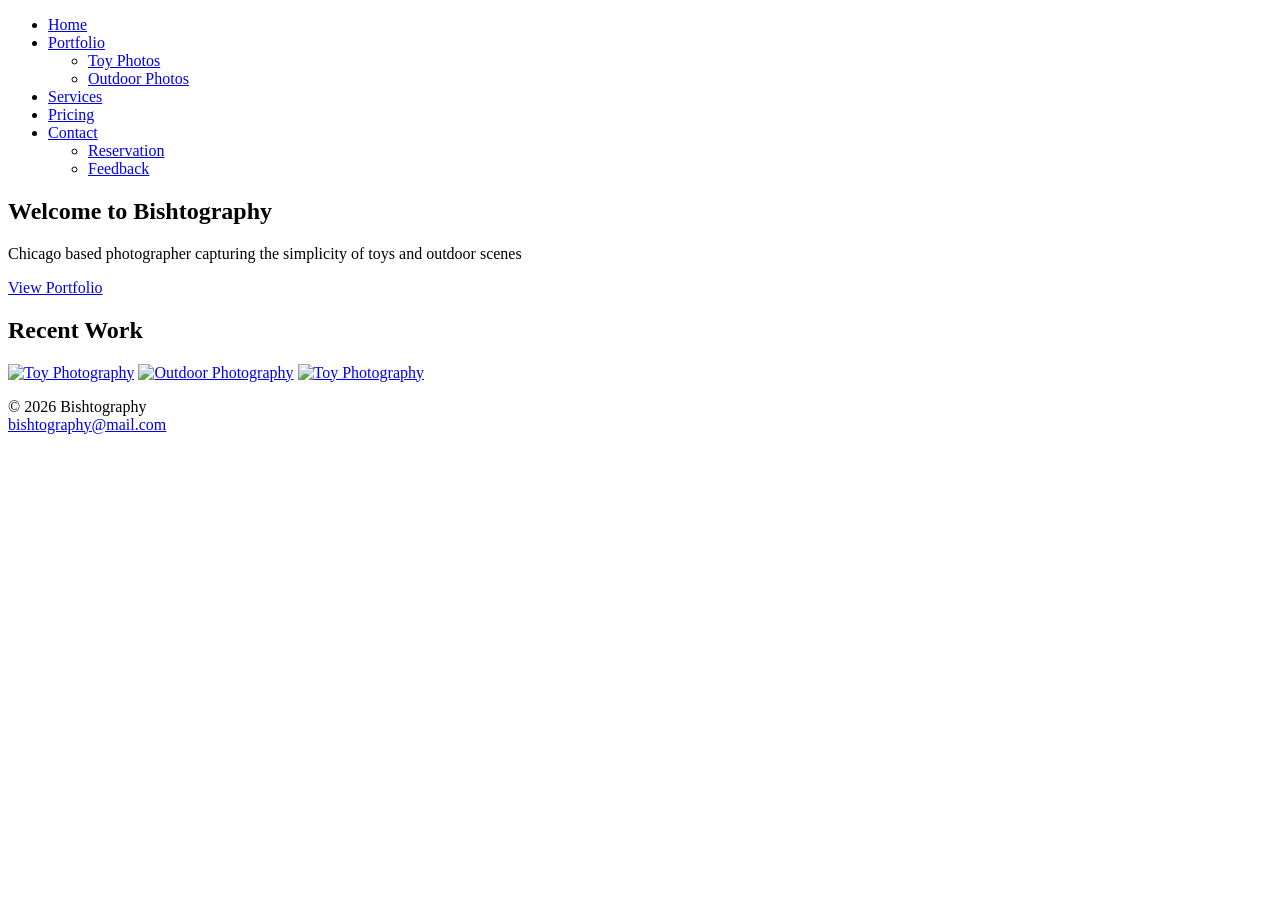
==== index.html @ f20287f2 "Update index.html" ====
<!DOCTYPE html>
<html>

<head>
   <title>Bishtography</title>
   <meta charset="utf-8" />
   <meta name="viewport" content="width=device-width, initial-scale=1" />
   <link href="bishtographydotcom/css/reset.css" rel="stylesheet" media="all" />
   <link href="bishtographydotcom/css/styles.css" rel="stylesheet" media="screen" />
</head>

<body>
   <div id="wrapper">
      <header>
      </header>
      <nav>
         <ul class="main-menu">
            <li>
               <a href="index.html">Home</a>
            </li>
            <li>
               <a href="portfolio.html">Portfolio</a>
               <ul class="submenu">
                  <li><a href="toyphoto.html">Toy Photos</a></li>
                  <li><a href="environment.html">Outdoor Photos</a></li>
               </ul>
            </li>
            <li>
               <a href="services.html">Services</a>
            </li>
            <li>
               <a href="pricing.html">Pricing</a>
            </li>
            <li>
               <a href="contact.html">Contact</a>
               <ul class="submenu">
                  <li><a href="reservation.html">Reservation</a></li>
                  <li><a href="feedback.html">Feedback</a></li>
               </ul>
            </li>
         </ul>
      </nav>
      <main>
<section id="hero">
  <div class="hero-content">
    <h1>Welcome to Bishtography</h1>
    <p>Chicago based photographer capturing the simplicity of toys and outdoor scenes</p>
    <a href="portfolio.html" class="btn">View Portfolio</a>
  </div>
</section>

<section id="portfolio-preview">
  <h2>Recent Work</h2>
  <div class="gallery-grid">
    <a href="toyphoto.html"><img src="bishtographydotcom/images/toys/blurred.jpg" alt="Toy Photography"></a>
    <a href="environment.html"><img src="bishtographydotcom/images/outdoor/butterfly.jpg" alt="Outdoor Photography"></a>
    <a href="toyphoto.html"><img src="bishtographydotcom/images/toys/trapped.jpg" alt="Toy Photography"></a>
  </div>
</section>
      </main>
      <footer>
         <p>&copy; 2026 Bishtography<br>
            <a href="mailto:bishtography@mail.com">bishtography@mail.com</a>
         </p>
      </footer>
   </div>
</body>

</html>
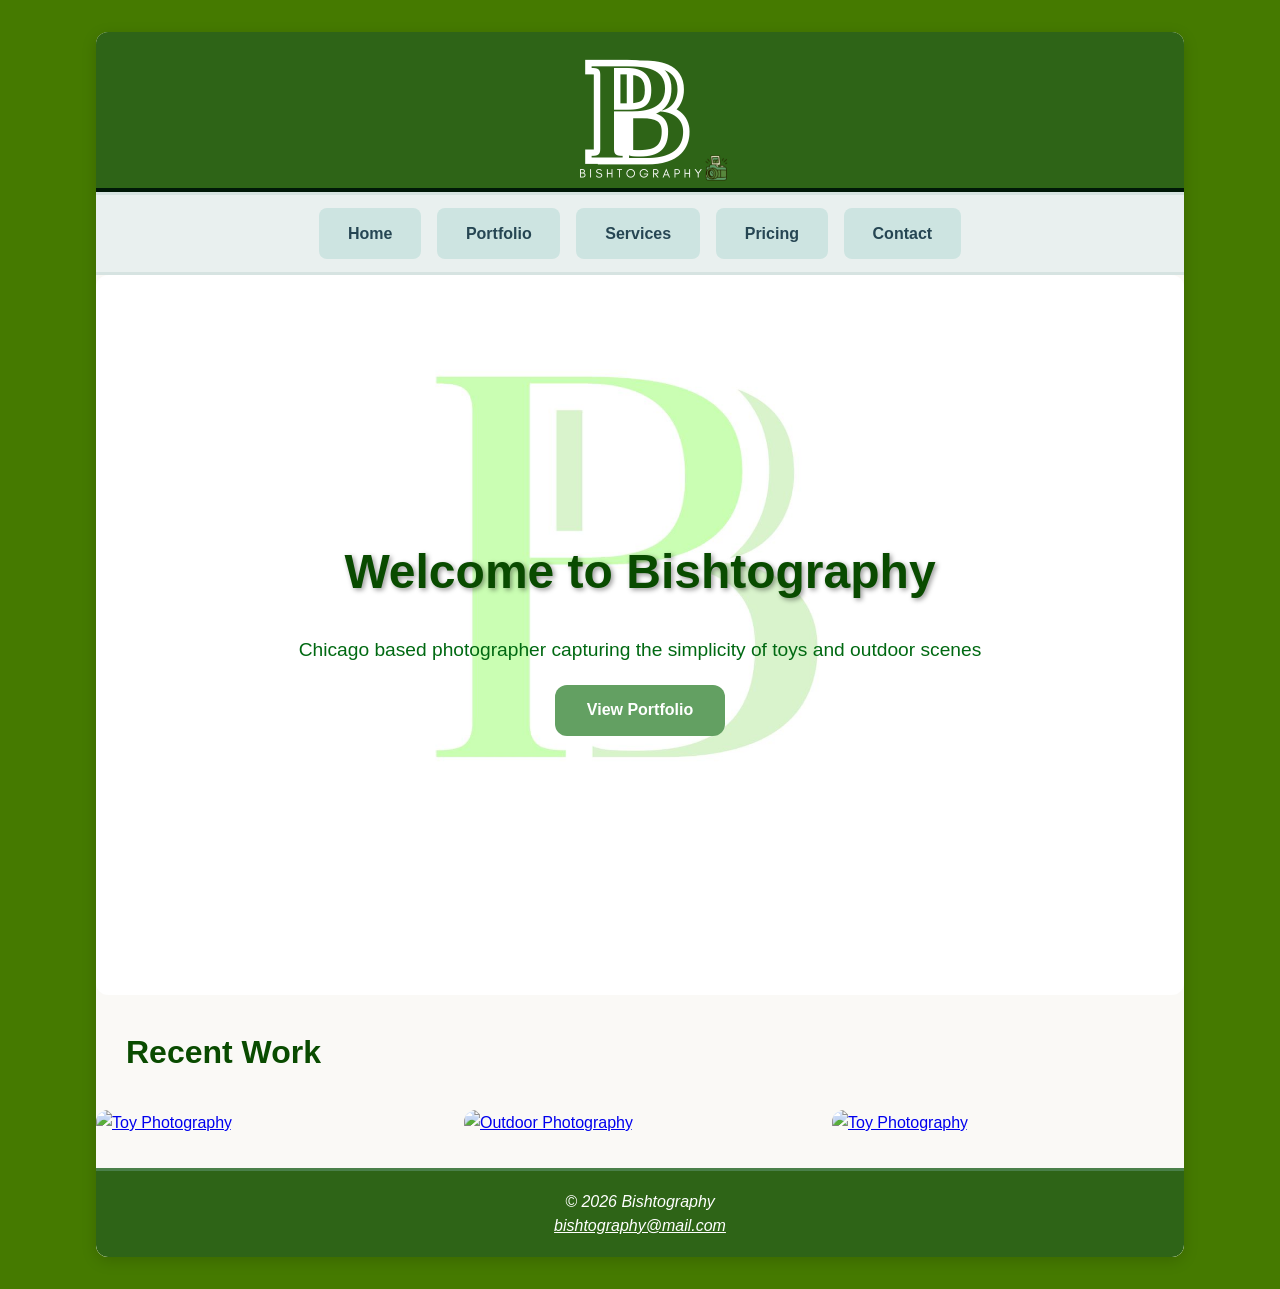
==== commit f27f0f97: "Update index.html" ====
--- a/index.html
+++ b/index.html
@@ -5,8 +5,8 @@
    <title>Bishtography</title>
    <meta charset="utf-8" />
    <meta name="viewport" content="width=device-width, initial-scale=1" />
-   <link href="bishtographydotcom/css/reset.css" rel="stylesheet" media="all" />
-   <link href="bishtographydotcom/css/styles.css" rel="stylesheet" media="screen" />
+   <link href="css/reset.css" rel="stylesheet" media="all" />
+   <link href="css/styles.css" rel="stylesheet" media="screen" />
 </head>
 
 <body>
@@ -52,9 +52,9 @@
 <section id="portfolio-preview">
   <h2>Recent Work</h2>
   <div class="gallery-grid">
-    <a href="toyphoto.html"><img src="bishtographydotcom/images/toys/blurred.jpg" alt="Toy Photography"></a>
-    <a href="environment.html"><img src="bishtographydotcom/images/outdoor/butterfly.jpg" alt="Outdoor Photography"></a>
-    <a href="toyphoto.html"><img src="bishtographydotcom/images/toys/trapped.jpg" alt="Toy Photography"></a>
+    <a href="toyphoto.html"><img src="images/toys/blurred.jpg" alt="Toy Photography"></a>
+    <a href="environment.html"><img src="images/outdoor/butterfly.jpg" alt="Outdoor Photography"></a>
+    <a href="toyphoto.html"><img src="images/toys/trapped.jpg" alt="Toy Photography"></a>
   </div>
 </section>
       </main>
--- a/css/styles.css
+++ b/css/styles.css
@@ -0,0 +1,541 @@
+
+body {
+  background-color: #457a00;      
+  color: #333;
+  font-family: 'Segoe UI', Verdana, Arial, sans-serif;
+  margin: 0;
+  padding: 0;
+  line-height: 1.6;
+}
+/*wrapper */
+#wrapper {
+  width: 85%;
+  margin: 2em auto;
+  background-color: #faf9f6;
+  border-radius: 12px;
+  box-shadow: 0 4px 15px rgba(0, 0, 0, 0.15);
+  min-width: 960px;
+  max-width: 1400px;
+  overflow: hidden;
+}
+/*header */
+header {
+  background-color: #2e6417;
+  background-image: url('../materials/bishheader.png');
+  background-position: center;
+  background-repeat: no-repeat;
+  height: 160px;
+  border-bottom: 4px solid #001807;
+  
+}
+
+/*navigation */
+nav {
+  background-color: #e9f0ef;
+  border-top: 3px solid #d6e3e1;
+  border-bottom: 3px solid #d6e3e1;
+  padding: 0.8em 0;
+  text-align: center;
+  position: relative;
+  z-index: 100;
+}
+
+
+
+#hero {
+  background: url('../materials/bishground.jpg') center/cover no-repeat;
+  height: 80vh;
+  display: flex;
+  align-items: center;
+  justify-content: center;
+  text-align: center;
+  position: relative;
+  border-radius: 12px;
+  margin-bottom: 2em;
+}
+
+.hero-content h1 {
+  color: #094b00;
+  font-size: 3em;
+  margin-bottom: 0.5em;
+  text-shadow: 2px 2px 5px rgba(0,0,0,0.4);
+}
+h2 {
+  margin: 1.5em 0 0.5em 2em;  
+  font-size: 2em;
+  color: #094b00;  
+  text-align: left;  
+}
+.hero-content p {
+  color: #006912;
+  font-size: 1.2em;
+  margin-bottom: 1em;
+}
+
+.hero-content .btn {
+  background-color: #63a062;
+  color: #fff;
+  padding: 0.8em 2em;
+  border-radius: 12px;
+  text-decoration: none;
+  font-weight: 600;
+  transition: all 0.3s ease;
+}
+
+.hero-content .btn:hover {
+  background-color: #4a804a;
+  transform: translateY(-2px);
+  box-shadow: 0 3px 6px rgba(0,0,0,0.2);
+}
+
+
+.gallery-grid {
+  display: grid;
+  grid-template-columns: repeat(auto-fit, minmax(200px, 1fr));
+  gap: 1em;
+  margin: 2em 0;
+}
+
+.gallery-grid img {
+  width: 100%;
+  border-radius: 12px;
+  transition: transform 0.3s ease;
+}
+
+.gallery-grid img:hover {
+  transform: scale(1.05);
+}
+
+
+/*portfolio*/
+
+main h2 {
+  margin: 20px;
+  padding-left: 10px;
+}
+
+.portfolio-links {
+  display: flex;
+  justify-content: center;
+  gap: 2em;
+  flex-wrap: wrap;
+  padding: 20px;
+}
+
+.portfolio-card {
+  width: 260px;
+  background-color: #ccffb3;   
+  color: #002702;
+  text-decoration: none;
+  border-radius: 16px;
+  overflow: hidden;
+  text-align: center;
+  transition: transform 0.3s, background-color 0.3s;
+}
+
+.portfolio-card img {
+  width: 100%;
+  height: 180px;
+  object-fit: cover;
+}
+
+.portfolio-card h3 {
+  margin: 10px 0 5px 0;
+}
+
+.portfolio-card p {
+  padding: 0 10px 15px 10px;
+  font-size: 0.9em;
+}
+
+.portfolio-card:hover {
+  background-color: #8f9f7a;
+  transform: translateY(-5px);
+}
+
+/* gallery */
+
+.gallery {
+  display: grid;
+  grid-template-columns: repeat(auto-fit, minmax(220px, 1fr));
+  gap: 15px;
+  padding: 20px;
+}
+
+.gallery img {
+  width: 100%;
+  height: 220px;
+  object-fit: cover;
+  border-radius: 12px;
+  transition: transform 0.3s, box-shadow 0.3s;
+}
+
+/* Hover effect */
+.gallery img:hover {
+  transform: scale(1.05);
+  box-shadow: 0 6px 18px rgba(0,0,0,0.2);
+}
+
+
+
+
+.service-block {
+  margin: 2em;
+  padding: 1.5em;
+  background-color: #f4fbf4;
+  border-left: 6px solid #2e6417;
+  border-radius: 10px;
+}
+
+.service-block h2 {
+  margin-bottom: 0.5em;
+  font-size: 2em;
+  color: #094b00;  
+  text-align: left;
+}
+.service-blockh h2 {
+ margin: 1.5em 0 0.5em 2em;  
+  font-size: 2em;
+  color: #094b00;  
+  text-align: left; 
+}
+
+.service-block p {
+  margin: 0;
+}
+
+
+.cta {
+  text-align: center;
+  margin: 2em;
+}
+
+.btn {
+  display: inline-block;
+  background-color: #2e6417;
+  color: white;
+  padding: 0.8em 1.5em;
+  border-radius: 8px;
+  text-decoration: none;
+  transition: 0.3s;
+}
+
+.btn:hover {
+  background-color: #63a062;
+}
+
+
+
+
+
+.pricing {
+  display: flex;
+  justify-content: center;
+  gap: 2em;
+  flex-wrap: wrap;
+  padding: 2em;
+}
+
+/* cards */
+.price-card {
+  background-color: #f4fbf4;
+  border-radius: 12px;
+  padding: 1.5em;
+  width: 260px;
+  text-align: center;
+  box-shadow: 0 4px 12px rgba(0,0,0,0.1);
+  transition: transform 0.3s ease;
+}
+
+.price-card:hover {
+  transform: translateY(-5px);
+}
+
+
+.featured {
+  border: 3px solid #2e6417;
+}
+
+
+.price {
+  font-size: 2em;
+  color: #2e6417;
+  margin: 0.5em 0;
+  
+}
+.price p {
+  text-align: center;
+}
+
+
+.price-card ul {
+  padding: 0;
+  margin: 1em 0;
+}
+
+.price-card li {
+  margin: 0.5em 0;
+}
+
+.price-card h2 {
+  text-align: center;
+}
+
+
+
+.cta {
+  text-align: center;
+  margin: 2em;
+}
+
+
+
+
+
+
+
+
+/* forms */
+
+
+form {
+  max-width: 700px;
+  margin: 1.5em auto;
+  padding: 2em;
+  background-color: #f4fbf4;
+  border-radius: 12px;
+  box-shadow: 0 4px 12px rgba(0,0,0,0.1);
+}
+
+form h2 {
+  text-align: center;
+  color: #2e6417;
+  margin-bottom: 1em;
+}
+
+.info-needed {
+  color: #094b01;
+  font-weight: bold;
+  padding-left: 10px;
+  margin: 1.5em 0 0.5em 2em; 
+
+}
+label {
+  display: block;
+  margin-top: 1em;
+  font-weight: 600;
+  color: #286d53;
+}
+
+input, textarea, select {
+  width: 100%;
+  padding: 0.7em;
+  margin-top: 0.3em;
+  border: 1px solid #cde4e1;
+  border-radius: 8px;
+  font-size: 1em;
+  transition: all 0.25s ease;
+}
+
+input:focus, textarea:focus, select:focus {
+  outline: none;
+  border-color: #2e6417;
+  box-shadow: 0 0 5px rgba(46,100,23,0.3);
+}
+
+textarea {
+  resize: vertical;
+  min-height: 120px;
+}
+
+.radio-label {
+  display: inline-block;
+  margin-right: 1em;
+  font-weight: normal;
+}
+
+input[type="submit"], input[type="reset"], button {
+  margin-top: 1.5em;
+  background-color: #2e6417;
+  color: #fff;
+  border: none;
+  padding: 0.8em 1.5em;
+  border-radius: 8px;
+  font-size: 1em;
+  cursor: pointer;
+  transition: 0.3s;
+}
+
+input[type="submit"]:hover,
+input[type="reset"]:hover,
+button:hover {
+  background-color: #63a062;
+}
+
+
+
+
+
+
+
+/* nav*/
+nav ul.main-menu {
+  display: flex;
+  justify-content: center;
+  gap: 1em;
+  list-style: none;
+  margin: 0;
+  padding: 0;
+}
+
+
+nav ul.main-menu > li {
+  position: relative;  
+}
+
+ 
+nav ul.main-menu > li > a {
+  display: block;
+  padding: 0.8em 1.8em;
+  font-weight: 600;
+  color: #264653;
+  background-color: #cde4e1;
+  border-radius: 8px;
+  text-decoration: none;
+  transition: all 0.3s ease;
+  white-space: nowrap;
+}
+
+ 
+nav ul.main-menu > li > a:hover,
+nav ul.main-menu > li > a.active {
+  background-color: #63a062;
+  color: #fff;
+  transform: translateY(-2px);
+  box-shadow: 0 3px 6px rgba(0,0,0,0.2);
+}
+
+/* submenu */
+nav ul.submenu {
+  display: none;               
+  position: absolute;          
+  top: 100%;                  
+  left: 0;
+  flex-direction: column;
+  background-color: #ffffff;
+  border-radius: 8px;
+  min-width: max-content;
+  box-shadow: 0 8px 18px rgba(0,0,0,0.15);
+  padding: 0.5em 0;
+  z-index: 1000;
+}
+
+ 
+nav ul.main-menu > li:hover > ul.submenu {
+  display: flex;
+}
+
+ 
+nav ul.submenu > li {
+  width: 100%;
+}
+
+ 
+nav ul.submenu > li > a {
+  display: block;
+  padding: 0.7em 1.2em;
+  text-align: left;
+  color: #264653;
+  background: #ffffff;
+  border-radius: 8px; 
+  transition: all 0.25s ease;
+}
+
+ 
+nav ul.submenu > li > a:hover {
+  background-color: #a5d6a7;
+  color: #1b5e20;
+  padding-left: 1.5em; 
+  border-radius: 8px; 
+}
+
+
+
+
+/* footer */
+footer {
+  background-color: #2e6417;        
+  color: #ffffff;                   
+  font-style: italic;
+  text-align: center;
+  padding: 1.2em 1em;
+  border-top: 3px solid #4a804a;   
+  border-bottom-left-radius: 12px;
+  border-bottom-right-radius: 12px;
+  line-height: 1.5;
+}
+
+/* Email link styling */
+footer a[href^="mailto:"] {
+  color: #ffffff;                   
+  text-decoration: underline;
+  transition: color 0.25s ease;
+}
+
+footer a[href^="mailto:"]:hover {
+  color: #cde4e1;                   
+}
+
+
+
+
+/*phone*/
+@media only screen and (max-width: 480px) {
+  #wrapper {
+    width: 95%;
+    padding: 1em;
+  }
+
+  nav ul {
+    flex-direction: column;
+    gap: 0.5em;
+  }
+
+  nav ul li a {
+    text-align: center;
+    padding: 0.6em 1em;
+  }
+
+  form {
+    padding: 1.5em;
+  }
+
+  form .form-group {
+    display: block;
+  }
+}
+
+/* tablet */
+@media only screen and (max-width: 768px) {
+  nav ul {
+    flex-direction: column;
+    gap: 0;
+  }
+  nav ul li a {
+    text-align: center;
+  }
+}
+
+/* desktop */
+@media only screen and (min-width: 769px) {
+  form .form-group {
+    display: flex;
+    gap: 1em;
+  }
+
+  form .form-group label,
+  form .form-group input,
+  form .form-group select {
+    flex: 1;
+  }
+}
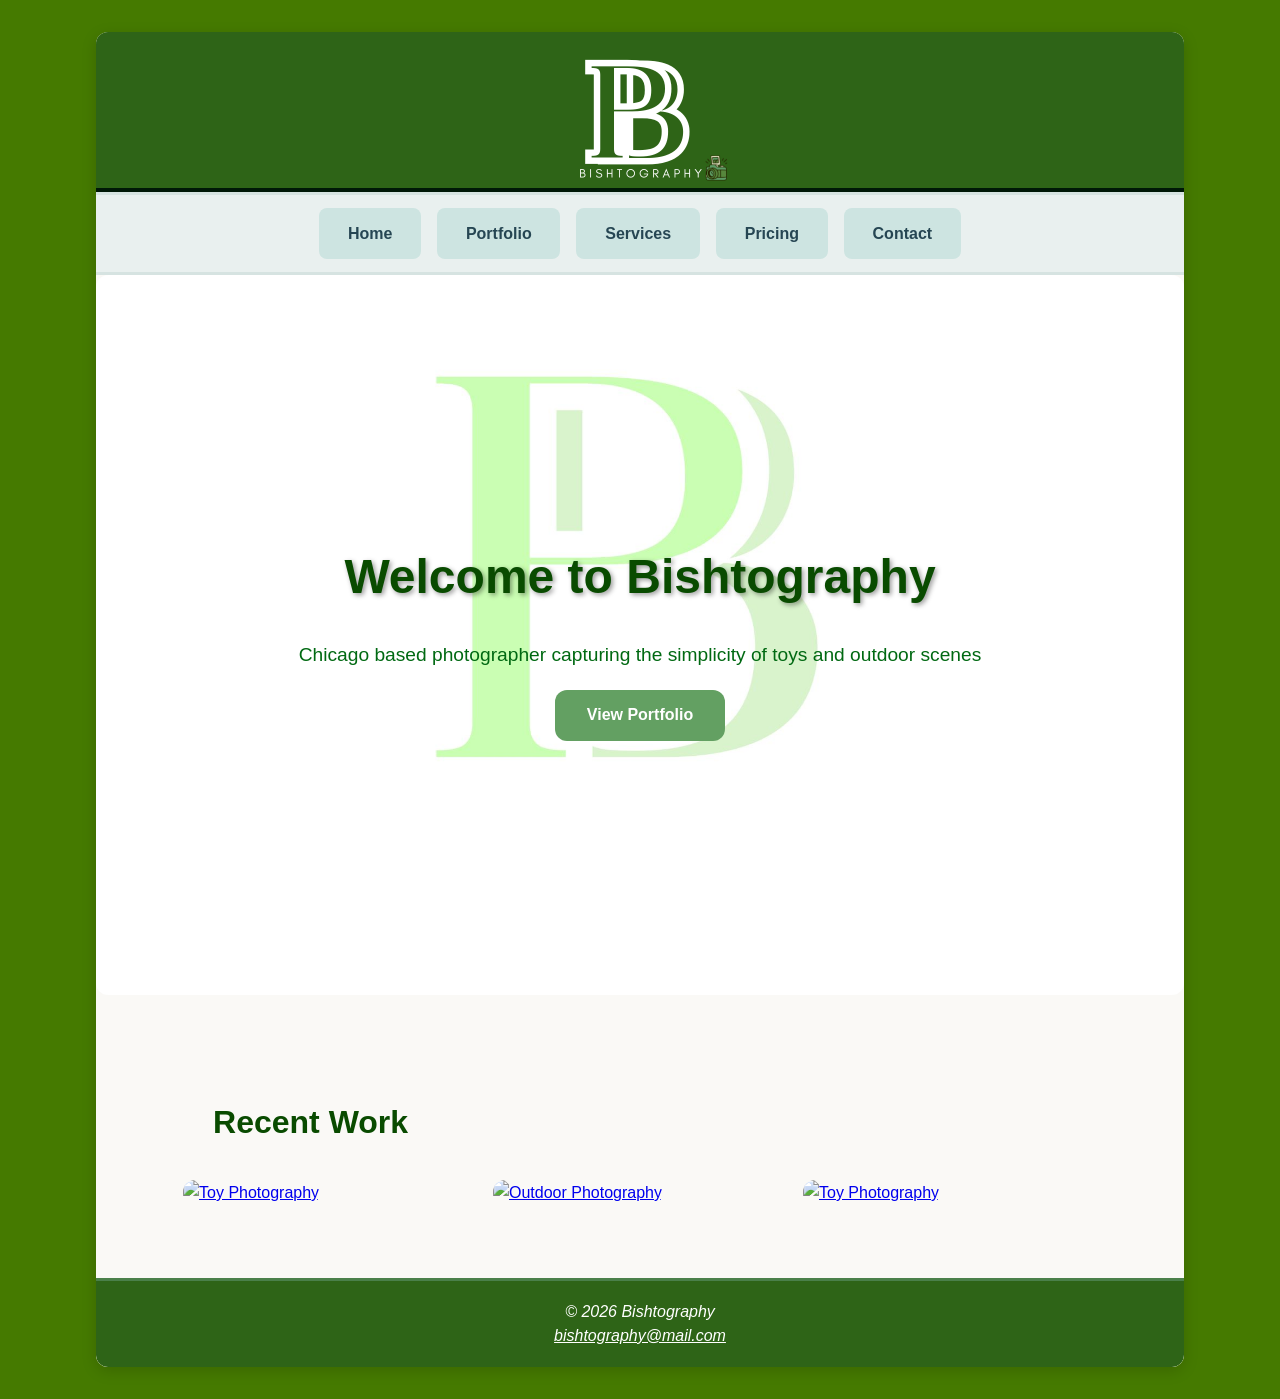
==== commit 3fcb243e: "MM" ====
--- a/index.html
+++ b/index.html
@@ -5,12 +5,14 @@
    <title>Bishtography</title>
    <meta charset="utf-8" />
    <meta name="viewport" content="width=device-width, initial-scale=1" />
+   <link rel="icon" type="image/png" href="materials/logo.png">
    <link href="css/reset.css" rel="stylesheet" media="all" />
    <link href="css/styles.css" rel="stylesheet" media="screen" />
 </head>
 
 <body>
    <div id="wrapper">
+      
       <header>
       </header>
       <nav>
@@ -52,9 +54,9 @@
 <section id="portfolio-preview">
   <h2>Recent Work</h2>
   <div class="gallery-grid">
-    <a href="toyphoto.html"><img src="images/toys/blurred.jpg" alt="Toy Photography"></a>
-    <a href="environment.html"><img src="images/outdoor/butterfly.jpg" alt="Outdoor Photography"></a>
-    <a href="toyphoto.html"><img src="images/toys/trapped.jpg" alt="Toy Photography"></a>
+    <a href="toyphoto.html"><img src="images/toys/blurred.png" alt="Toy Photography"></a>
+    <a href="environment.html"><img src="images/outdoor/butterfly.png" alt="Outdoor Photography"></a>
+    <a href="toyphoto.html"><img src="images/toys/trapped.png" alt="Toy Photography"></a>
   </div>
 </section>
       </main>
@@ -63,7 +65,8 @@
             <a href="mailto:bishtography@mail.com">bishtography@mail.com</a>
          </p>
       </footer>
-   </div>
+      </div>
+   
 </body>
 
 </html>
--- a/css/styles.css
+++ b/css/styles.css
@@ -488,54 +488,259 @@
 
 
 
-
-/*phone*/
-@media only screen and (max-width: 480px) {
-  #wrapper {
+/* Media queries for responsiveness */
+
+/* Large screens */
+@media (max-width: 1700px) {
+  header {
+    padding: 18px 8%;
+  }
+
+  header.sticky {
+    padding: 7px 8%;
+  }
+
+  section {
+    padding: 50px 8% 40px;
+  }
+}
+
+/* Medium screens */
+@media (max-width: 1400px) {
+  .pricing {
+    gap: 1.8em;
+  }
+
+  .service-block {
+    margin: 1.8em 1.5em;
+  }
+}
+
+@media (max-width: 1200px) {
+  header {
+    padding: 14px 5%;
+  }
+
+  header.sticky {
+    padding: 7px 5%;
+  }
+
+  section {
+    padding: 45px 5% 35px;
+  }
+
+  :root {
+    --h1-font: 4.6rem;
+    --h2-font: 2.8rem;
+    --p-font: 15px;
+  }
+
+  .home {
+    height: 90vh;
+  }
+
+  .pricing {
+    flex-direction: row;
+    flex-wrap: wrap;
+    justify-content: center;
+    gap: 1.5em;
+  }
+
+  .price-card {
+    width: 240px;
+    padding: 1.3em;
+  }
+
+  .service-block {
+    margin: 1.5em 1em;
+    padding: 1.2em;
+  }
+
+  h2 {
+    font-size: 1.9em;
+    margin-left: 1em;
+  }
+
+  .service-block h2 {
+    font-size: 1.8em;
+  }
+}
+
+/* Smaller laptops/tablets */
+@media (max-width: 1050px) {
+  #menu-icon {
+    display: block;
+  }
+
+  .navbar {
+    position: absolute;
+    width: 100%;
+    height: 100vh;
+    padding: 40px 60px;
+    top: 0;
+    left: 100%;
+    display: flex;
+    flex-direction: column;
+    background: var(--bg-color);
+    transition: all 0.5s ease;
+  }
+
+  .navbar a {
+    display: block;
+    color: #979797;
+    margin-bottom: 40px;
+    font-size: 2.2rem;
+    font-weight: 400;
+  }
+
+  .navbar.open {
+    left: 0;
+  }
+
+  .feature-content {
+    gap: 1.5rem;
+  }
+
+  .holiday, .culture {
+    gap: 3rem;
+  }
+}
+
+@media (max-width: 992px) {
+  .pricing {
+    flex-direction: column;
+    align-items: center;
+    gap: 1em;
+  }
+
+  .price-card {
+    width: 90%;
+    max-width: 300px;
+  }
+
+  .service-block {
+    width: 90%;
+    margin: 1em auto;
+  }
+
+  h2 {
+    font-size: 1.7em;
+    margin-left: 0.5em;
+  }
+
+  .service-block h2 {
+    font-size: 1.6em;
+  }
+}
+
+/* Tablets */
+@media (max-width: 800px) {
+  .holiday, .culture, .newsletter-content {
+    grid-template-columns: 1fr;
+  }
+
+  .price-card {
     width: 95%;
+  }
+
+  .service-block {
+    margin: 0.8em auto;
     padding: 1em;
   }
 
-  nav ul {
-    flex-direction: column;
+  h2 {
+    font-size: 1.5em;
+    margin-left: 0.3em;
+  }
+
+  .service-block h2 {
+    font-size: 1.4em;
+  }
+
+  .pricing {
+    gap: 0.8em;
+  }
+}
+
+/* Small tablets/phones */
+@media (max-width: 600px) {
+  :root {
+    --h1-font: 3.5rem;
+    --h2-font: 2.1rem;
+  }
+
+  .home {
+    height: 85vh;
+  }
+}
+
+/* Small phones */
+@media (max-width: 480px) {
+  h2 {
+    font-size: 1.3em;
+    margin-left: 0.2em;
+  }
+
+  .service-block h2 {
+    font-size: 1.2em;
+  }
+
+  .service-block {
+    padding: 0.9em 0.8em;
+  }
+
+  .price-card {
+    width: 100%;
+    padding: 1em;
+  }
+
+  .pricing {
     gap: 0.5em;
   }
-
-  nav ul li a {
-    text-align: center;
-    padding: 0.6em 1em;
-  }
-
-  form {
-    padding: 1.5em;
-  }
-
-  form .form-group {
-    display: block;
-  }
-}
-
-/* tablet */
-@media only screen and (max-width: 768px) {
-  nav ul {
-    flex-direction: column;
-    gap: 0;
-  }
-  nav ul li a {
-    text-align: center;
-  }
-}
-
-/* desktop */
-@media only screen and (min-width: 769px) {
-  form .form-group {
-    display: flex;
-    gap: 1em;
-  }
-
-  form .form-group label,
-  form .form-group input,
-  form .form-group select {
-    flex: 1;
+}
+
+/* Extra small phones */
+@media (max-width: 450px) {
+  header {
+    padding: 12px 3%;
+  }
+
+  header.sticky {
+    padding: 7px 3%;
+  }
+
+  section {
+    padding: 60px 3% 50px;
+  }
+}
+
+@media (max-width: 430px) {
+  header {
+    padding: 10px 2%;
+    font-size: 15px;
+  }
+
+  .logo {
+    font-size: 13px;
+    font-weight: 300;
+  }
+
+  .h-right a:first-child {
+    font-size: 0.1rem;
+    margin-left: 5px;
+  }
+
+  .h-right a {
+    font-size: 6px;
+    margin-right: 2px;
+    transition: all 0.5s ease;
+  }
+
+  header.sticky {
+    padding: 7px 2%;
+  }
+
+  section {
+    padding: 60px 2% 50px;
   }
 }
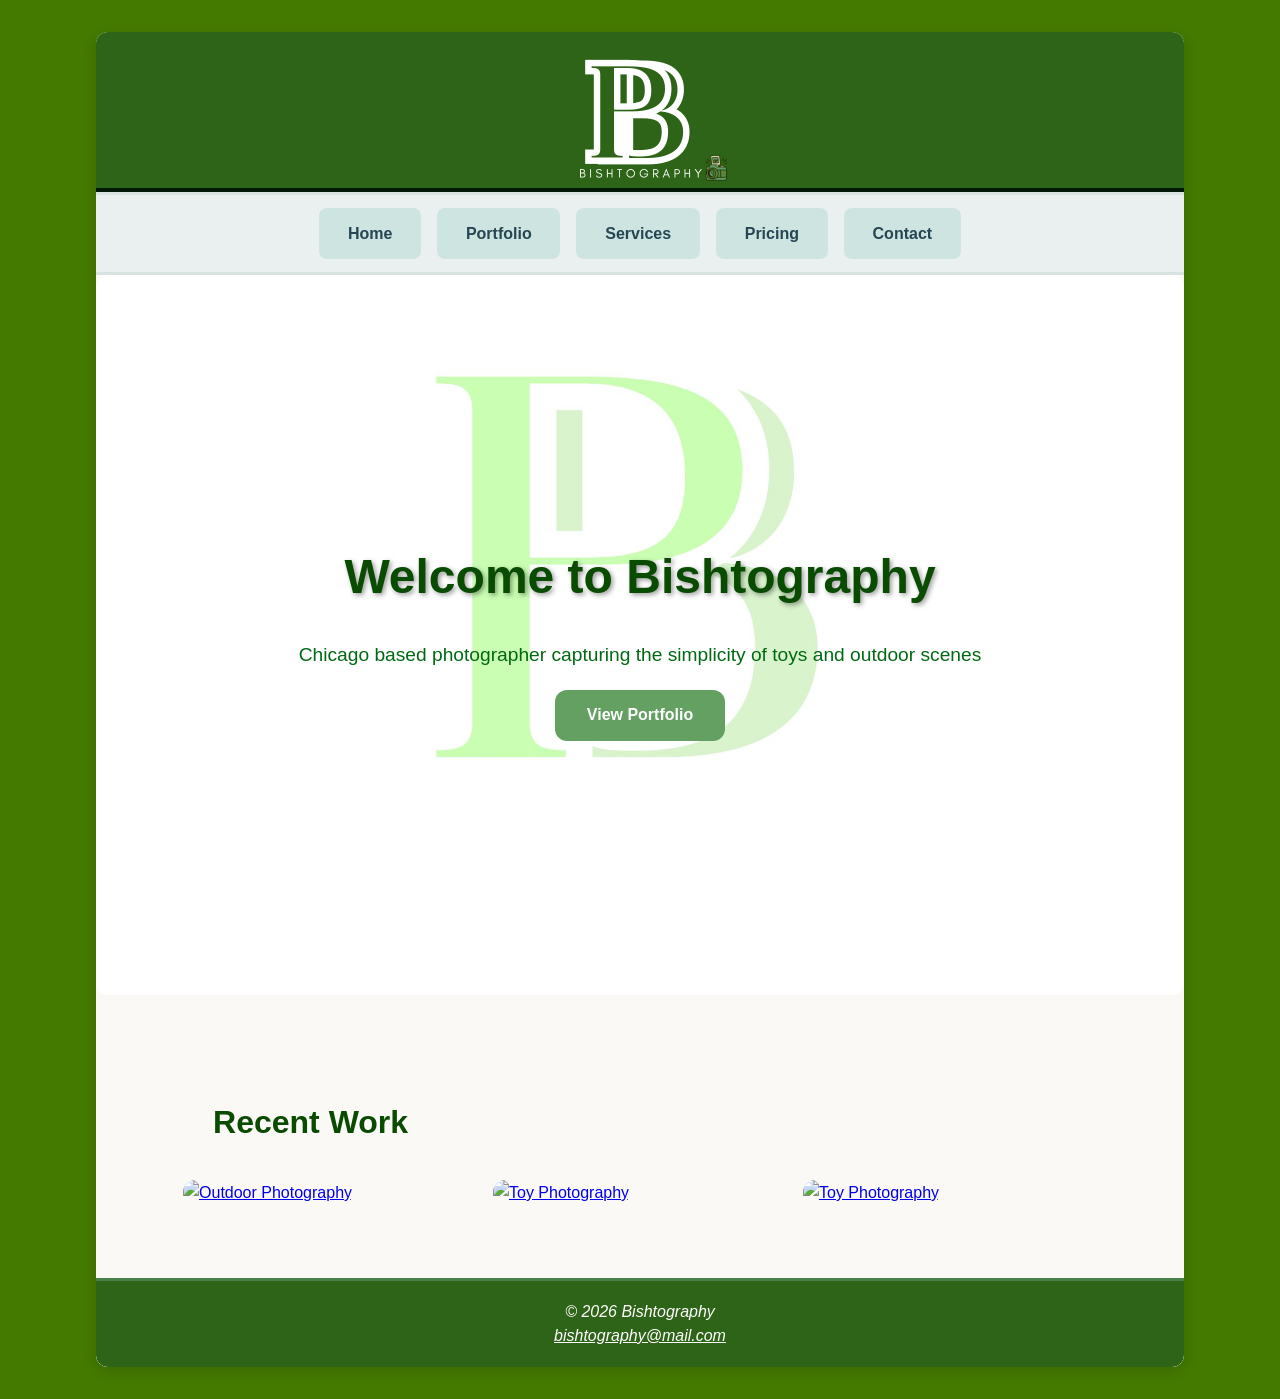
==== commit 8571e4ad: "shift" ====
--- a/index.html
+++ b/index.html
@@ -54,8 +54,8 @@
 <section id="portfolio-preview">
   <h2>Recent Work</h2>
   <div class="gallery-grid">
+    <a href="environment.html"><img src="images/outdoor/butterfly.png" alt="Outdoor Photography"></a>
     <a href="toyphoto.html"><img src="images/toys/blurred.png" alt="Toy Photography"></a>
-    <a href="environment.html"><img src="images/outdoor/butterfly.png" alt="Outdoor Photography"></a>
     <a href="toyphoto.html"><img src="images/toys/trapped.png" alt="Toy Photography"></a>
   </div>
 </section>
--- a/css/styles.css
+++ b/css/styles.css
@@ -10,14 +10,16 @@
 /*wrapper */
 #wrapper {
   width: 85%;
+  max-width: 1400px;
+  min-width: 320px;  /* allow small screens */
   margin: 2em auto;
   background-color: #faf9f6;
   border-radius: 12px;
   box-shadow: 0 4px 15px rgba(0, 0, 0, 0.15);
-  min-width: 960px;
-  max-width: 1400px;
   overflow: hidden;
-}
+  box-sizing: border-box;
+}
+
 /*header */
 header {
   background-color: #2e6417;
@@ -459,6 +461,43 @@
   border-radius: 8px; 
 }
 
+.price-table-container {
+  width: 90%;
+  margin: 2em auto;
+  overflow-x: auto;
+  text-align: center;
+}
+
+.pricing-table {
+  width: 100%;
+  border-collapse: collapse;
+  border-radius: 12px;
+  overflow: hidden;
+  box-shadow: 0 4px 12px rgba(0,0,0,0.1);
+}
+
+.pricing-table th,
+.pricing-table td {
+  padding: 1em;
+  border-bottom: 1px solid #cde4e1;
+}
+
+.pricing-table th {
+  background-color: #2e6417;
+  color: #fff;
+}
+
+.pricing-table tr:hover td {
+  background-color: #f4fbf4;
+}
+
+/* Responsive adjustments */
+@media (max-width: 600px) {
+  .pricing-table th, .pricing-table td {
+    padding: 0.6em;
+    font-size: 0.9em;
+  }
+}
 
 
 
@@ -661,6 +700,13 @@
     gap: 0.8em;
   }
 }
+@media (max-width: 800px) {
+  nav ul.main-menu {
+    flex-direction: column;
+    align-items: center;
+    gap: 0.5em;
+  }
+}
 
 /* Small tablets/phones */
 @media (max-width: 600px) {
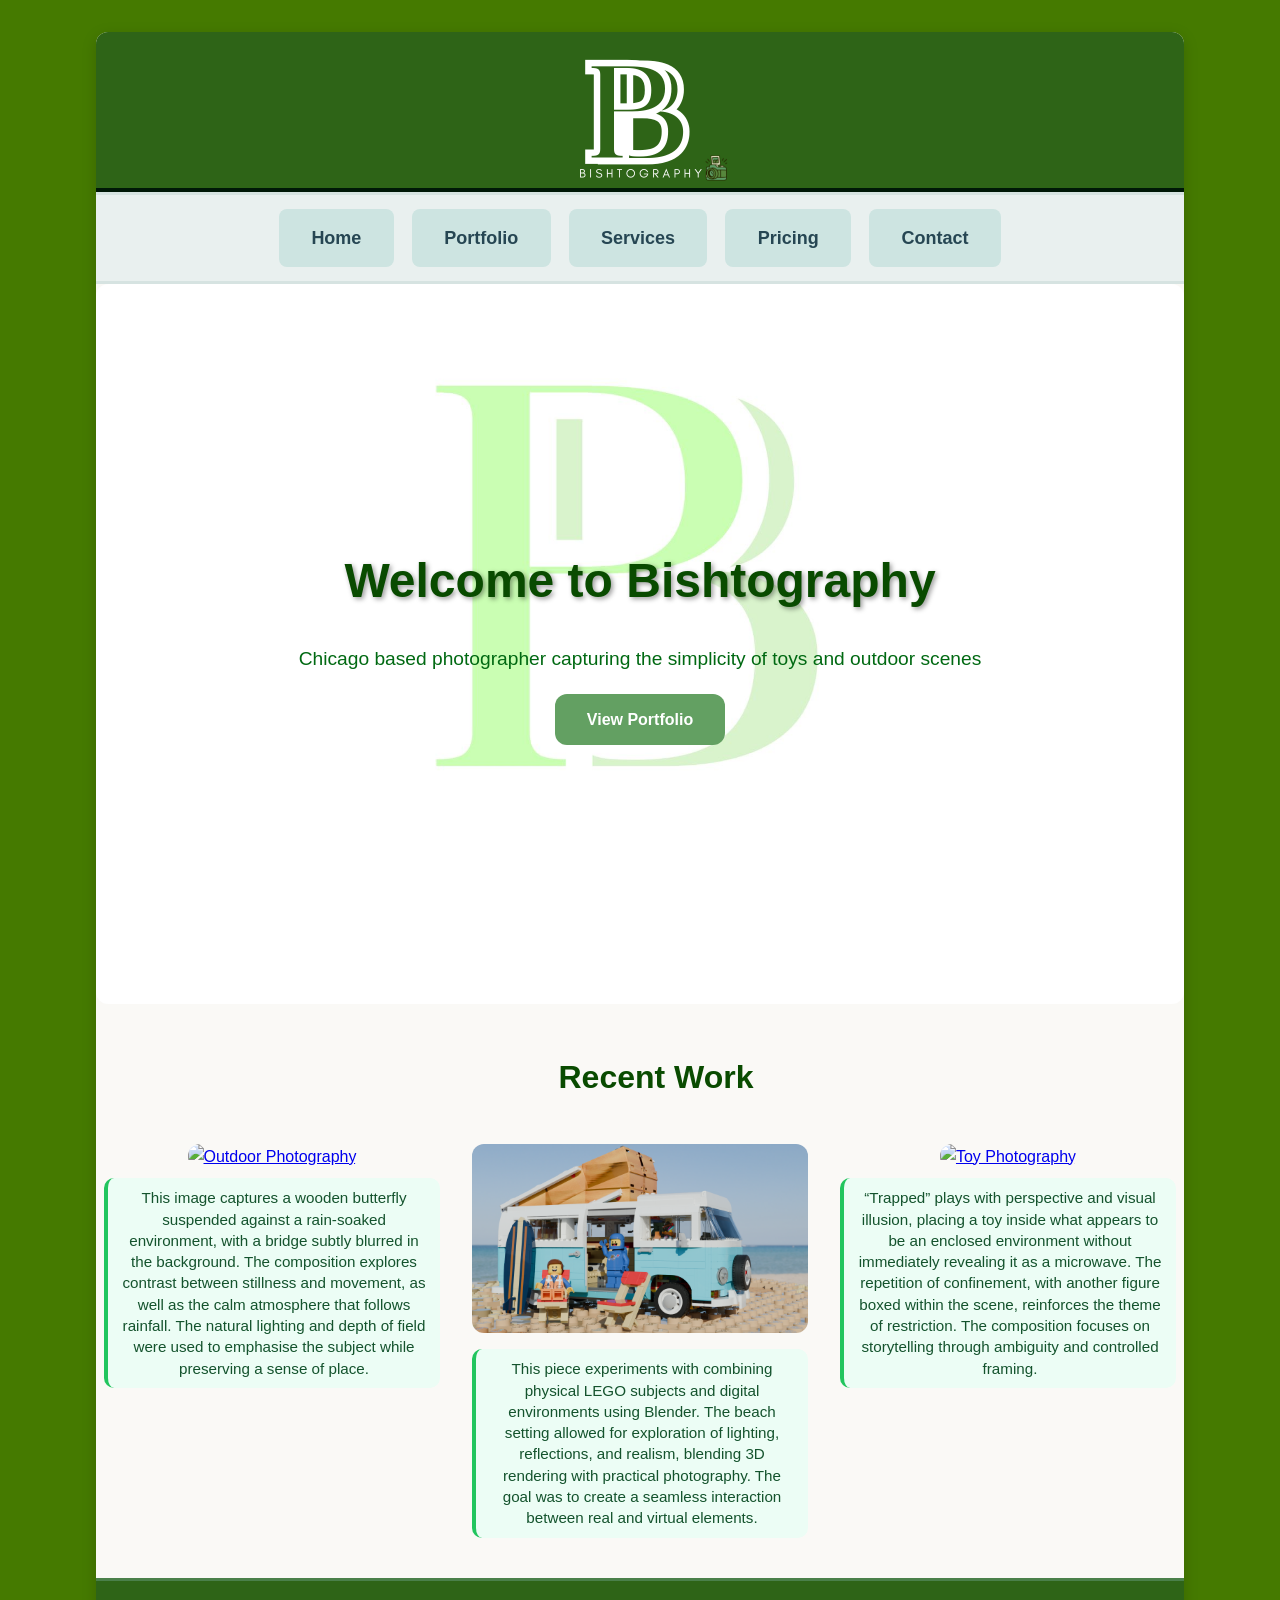
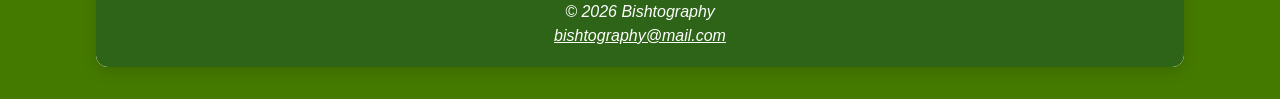
==== commit 0aefec46: "revised Co-authored-by: Copilot <copilot@github.com>" ====
--- a/index.html
+++ b/index.html
@@ -54,9 +54,28 @@
 <section id="portfolio-preview">
   <h2>Recent Work</h2>
   <div class="gallery-grid">
-    <a href="environment.html"><img src="images/outdoor/butterfly.png" alt="Outdoor Photography"></a>
-    <a href="toyphoto.html"><img src="images/toys/blurred.png" alt="Toy Photography"></a>
-    <a href="toyphoto.html"><img src="images/toys/trapped.png" alt="Toy Photography"></a>
+
+    <div class="gallery-item">
+      <a href="environment.html">
+        <img src="images/outdoor/butterfly.png" alt="Outdoor Photography">
+      </a>
+      <p>This image captures a wooden butterfly suspended against a rain-soaked environment, with a bridge subtly blurred in the background. The composition explores contrast between stillness and movement, as well as the calm atmosphere that follows rainfall. The natural lighting and depth of field were used to emphasise the subject while preserving a sense of place.</p>
+    </div>
+
+    <div class="gallery-item">
+      <a href="toyphoto.html">
+        <img src="images/toys/beach.png" alt="Toy Photography">
+      </a>
+      <p>This piece experiments with combining physical LEGO subjects and digital environments using Blender. The beach setting allowed for exploration of lighting, reflections, and realism, blending 3D rendering with practical photography. The goal was to create a seamless interaction between real and virtual elements.</p>
+    </div>
+
+    <div class="gallery-item">
+      <a href="toyphoto.html">
+        <img src="images/toys/trapped.png" alt="Toy Photography">
+      </a>
+      <p>“Trapped” plays with perspective and visual illusion, placing a toy inside what appears to be an enclosed environment without immediately revealing it as a microwave. The repetition of confinement, with another figure boxed within the scene, reinforces the theme of restriction. The composition focuses on storytelling through ambiguity and controlled framing.</p>
+    </div>
+
   </div>
 </section>
       </main>
--- a/css/styles.css
+++ b/css/styles.css
@@ -40,6 +40,7 @@
   text-align: center;
   position: relative;
   z-index: 100;
+  font-size: 18px;
 }
 
 
@@ -62,8 +63,13 @@
   margin-bottom: 0.5em;
   text-shadow: 2px 2px 5px rgba(0,0,0,0.4);
 }
+
+main h2 {
+  text-align: center;
+}
 h2 {
-  margin: 1.5em 0 0.5em 2em;  
+  margin: 1.5em 0 0.5em 0;
+  padding: 0 1em;
   font-size: 2em;
   color: #094b00;  
   text-align: left;  
@@ -90,6 +96,9 @@
   box-shadow: 0 3px 6px rgba(0,0,0,0.2);
 }
 
+#portfolio-preview h2 {
+  text-align: center;
+}
 
 .gallery-grid {
   display: grid;
@@ -107,13 +116,33 @@
 .gallery-grid img:hover {
   transform: scale(1.05);
 }
+.gallery-item {
+  text-align: center;
+  padding: 0.5em;
+}
+
+.gallery-item p {
+  margin-top: 0.6em;
+  font-size: 0.95rem;
+  line-height: 1.4;
+  color: #14532d; 
+  background: #ecfdf5; 
+  padding: 0.6em 0.8em;
+  border-radius: 10px;
+  border-left: 4px solid #22c55e;
+  transition: all 0.3s ease;
+}
+
+.gallery-item:hover p {
+  background: #dcfce7;
+  transform: translateY(-3px);
+}
 
 
 /*portfolio*/
 
-main h2 {
-  margin: 20px;
-  padding-left: 10px;
+.portfolio h2 {
+  text-align: center;
 }
 
 .portfolio-links {
@@ -125,7 +154,7 @@
 }
 
 .portfolio-card {
-  width: 260px;
+  width: 350px;
   background-color: #ccffb3;   
   color: #002702;
   text-decoration: none;
@@ -154,8 +183,76 @@
   background-color: #8f9f7a;
   transform: translateY(-5px);
 }
+.portfolio-intro {
+  text-align: center;
+  max-width: 700px;
+  margin: 10px auto 20px auto;
+  line-height: 1.5;
+}
+
+.card-extra {
+  font-size: 0.85em;
+  opacity: 0.8;
+}
+
+.portfolio-process,
+.portfolio-inspiration {
+  max-width: 800px;
+  margin: 40px auto;
+  padding: 0 20px;
+  line-height: 1.6;
+  text-align: center;
+}
 
 /* gallery */
+.artist-statement {
+  max-width: 800px;
+  margin: 10px auto 40px auto;
+  text-align: center;
+  line-height: 1.6;
+}
+
+.featured-work {
+  max-width: 1000px;
+  margin: 40px auto;
+}
+
+.feature {
+  display: flex;
+  gap: 20px;
+  margin-bottom: 30px;
+  align-items: center;
+  flex-wrap: wrap;
+}
+
+.feature img {
+  width: 300px;
+  border-radius: 12px;
+}
+
+.feature-text {
+  max-width: 500px;
+  text-align: left;
+}
+
+.feature-text h4 {
+  margin-bottom: 10px;
+  color: #14532d;
+}
+
+.content-block {
+  max-width: 800px;
+  margin: 40px auto;
+  text-align: center;
+  line-height: 1.6;
+  padding: 0 20px;
+}
+
+
+
+main h3 {
+  text-align: center;
+}
 
 .gallery {
   display: grid;
@@ -187,6 +284,12 @@
   background-color: #f4fbf4;
   border-left: 6px solid #2e6417;
   border-radius: 10px;
+}
+.service-intro {
+  max-width: 800px;
+  margin: 20px auto 40px auto;
+  text-align: center;
+  line-height: 1.6;
 }
 
 .service-block h2 {
@@ -302,8 +405,9 @@
 
 form {
   max-width: 700px;
+  width: 90%;
   margin: 1.5em auto;
-  padding: 2em;
+  padding: 1.5em;
   background-color: #f4fbf4;
   border-radius: 12px;
   box-shadow: 0 4px 12px rgba(0,0,0,0.1);
@@ -314,14 +418,23 @@
   color: #2e6417;
   margin-bottom: 1em;
 }
-
+form input,
+form select,
+form textarea {
+  width: 100%;
+  max-width: 100%;
+  box-sizing: border-box;
+}
 .info-needed {
   color: #094b01;
   font-weight: bold;
   padding-left: 10px;
-  margin: 1.5em 0 0.5em 2em; 
-
-}
+ margin: 1.5em 0 0.5em 0;
+  padding: 0 1em;
+  text-align: center;
+}
+
+
 label {
   display: block;
   margin-top: 1em;
@@ -336,7 +449,7 @@
   border: 1px solid #cde4e1;
   border-radius: 8px;
   font-size: 1em;
-  transition: all 0.25s ease;
+  box-sizing: border-box;
 }
 
 input:focus, textarea:focus, select:focus {
@@ -367,7 +480,19 @@
   cursor: pointer;
   transition: 0.3s;
 }
-
+input[type="date"] {
+  width: 100%;
+  max-width: 100%;
+  -webkit-appearance: none;  
+  -moz-appearance: none;
+  appearance: none;
+  background-color: #f4fbf4;
+  padding: 0.7em;
+  border: 1px solid #cde4e1;
+  border-radius: 8px;
+  box-sizing: border-box;
+  font-size: 1em;
+}
 input[type="submit"]:hover,
 input[type="reset"]:hover,
 button:hover {
@@ -527,266 +652,86 @@
 
 
 
-/* Media queries for responsiveness */
+/* Media queries for responsiveness - uniform changes per device size */
 
 /* Large screens */
 @media (max-width: 1700px) {
-  header {
-    padding: 18px 8%;
+  header, header.sticky, section, .home, h1, h2, p,
+  .pricing, .price-card, .service-block {
+    /* padding and sizing adjustments */
+    header { padding: 18px 8%; }
+    header.sticky { padding: 7px 8%; }
+    section { padding: 50px 8% 40px; }
+    .home { height: 95vh; }
+    :root { --h1-font: 5rem; --h2-font: 3rem; --p-font: 16px; }
+    .pricing { gap: 2em; flex-wrap: wrap; justify-content: center; }
+    .price-card { width: 260px; padding: 1.5em; }
+    .service-block { margin: 2em 1.5em; padding: 1.5em; }
+    h2 { font-size: 2em; margin-left: 1em; }
+    .service-block h2 { font-size: 1.9em; }
   }
-
-  header.sticky {
-    padding: 7px 8%;
-  }
-
-  section {
-    padding: 50px 8% 40px;
-  }
 }
 
 /* Medium screens */
-@media (max-width: 1400px) {
-  .pricing {
-    gap: 1.8em;
-  }
-
-  .service-block {
-    margin: 1.8em 1.5em;
-  }
-}
-
 @media (max-width: 1200px) {
-  header {
-    padding: 14px 5%;
-  }
-
-  header.sticky {
-    padding: 7px 5%;
-  }
-
-  section {
-    padding: 45px 5% 35px;
-  }
-
-  :root {
-    --h1-font: 4.6rem;
-    --h2-font: 2.8rem;
-    --p-font: 15px;
-  }
-
-  .home {
-    height: 90vh;
-  }
-
-  .pricing {
-    flex-direction: row;
-    flex-wrap: wrap;
-    justify-content: center;
-    gap: 1.5em;
-  }
-
-  .price-card {
-    width: 240px;
-    padding: 1.3em;
-  }
-
-  .service-block {
-    margin: 1.5em 1em;
-    padding: 1.2em;
-  }
-
-  h2 {
-    font-size: 1.9em;
-    margin-left: 1em;
-  }
-
-  .service-block h2 {
-    font-size: 1.8em;
-  }
-}
-
-/* Smaller laptops/tablets */
-@media (max-width: 1050px) {
-  #menu-icon {
-    display: block;
-  }
-
-  .navbar {
-    position: absolute;
-    width: 100%;
-    height: 100vh;
-    padding: 40px 60px;
-    top: 0;
-    left: 100%;
-    display: flex;
-    flex-direction: column;
-    background: var(--bg-color);
-    transition: all 0.5s ease;
-  }
-
-  .navbar a {
-    display: block;
-    color: #979797;
-    margin-bottom: 40px;
-    font-size: 2.2rem;
-    font-weight: 400;
-  }
-
-  .navbar.open {
-    left: 0;
-  }
-
-  .feature-content {
-    gap: 1.5rem;
-  }
-
-  .holiday, .culture {
-    gap: 3rem;
-  }
-}
-
+  header { padding: 14px 5%; }
+  header.sticky { padding: 7px 5%; }
+  section { padding: 45px 5% 35px; }
+  .home { height: 90vh; }
+  :root { --h1-font: 4.6rem; --h2-font: 2.8rem; --p-font: 15px; }
+  .pricing { gap: 1.5em; flex-direction: row; flex-wrap: wrap; justify-content: center; }
+  .price-card { width: 240px; padding: 1.3em; }
+  .service-block { margin: 1.5em 1em; padding: 1.2em; }
+  h2 { font-size: 1.9em; margin-left: 1em; }
+  .service-block h2 { font-size: 1.8em; }
+}
+
+/* Smaller laptops / tablets */
 @media (max-width: 992px) {
-  .pricing {
-    flex-direction: column;
-    align-items: center;
-    gap: 1em;
-  }
-
-  .price-card {
-    width: 90%;
-    max-width: 300px;
-  }
-
-  .service-block {
-    width: 90%;
-    margin: 1em auto;
-  }
-
-  h2 {
-    font-size: 1.7em;
-    margin-left: 0.5em;
-  }
-
-  .service-block h2 {
-    font-size: 1.6em;
-  }
-}
-
-/* Tablets */
+  header { padding: 12px 4%; }
+  header.sticky { padding: 7px 4%; }
+  section { padding: 40px 4% 30px; }
+  .home { height: 85vh; }
+  :root { --h1-font: 4rem; --h2-font: 2.5rem; --p-font: 14px; }
+  .pricing { flex-direction: column; align-items: center; gap: 1em; }
+  .price-card { width: 90%; max-width: 300px; padding: 1.2em; }
+  .service-block { width: 90%; margin: 1em auto; padding: 1em; }
+  h2 { font-size: 1.7em; margin-left: 0.5em; }
+  .service-block h2 { font-size: 1.6em; }
+}
+
+/* Tablets / small tablets */
 @media (max-width: 800px) {
-  .holiday, .culture, .newsletter-content {
-    grid-template-columns: 1fr;
-  }
-
-  .price-card {
-    width: 95%;
-  }
-
-  .service-block {
-    margin: 0.8em auto;
+  header { padding: 10px 3%; }
+  header.sticky { padding: 7px 3%; }
+  section { padding: 35px 3% 25px; }
+  .home { height: 80vh; }
+  :root { --h1-font: 3.8rem; --h2-font: 2.3rem; --p-font: 14px; }
+  .pricing { gap: 0.8em; }
+  .price-card { width: 95%; padding: 1em; }
+  .service-block { margin: 0.8em auto; padding: 1em; }
+  h2 { font-size: 1.5em; margin-left: 0.3em; }
+  .service-block h2 { font-size: 1.4em; }
+
+  nav ul.main-menu { flex-direction: column; align-items: center; gap: 0.5em; }
+  nav ul.submenu { position: static; box-shadow: none; }
+}
+
+/* Small phones */
+@media (max-width: 430px) {
+  header { padding: 8px 2%; }
+  header.sticky { padding: 7px 2%; }
+  :root { --h1-font: 3.5rem; --h2-font: 2.1rem; --p-font: 13px; }
+  .pricing { gap: 0.5em; }
+  .price-card { width: 100%; padding: 0.9em; }
+  .service-block { margin: 0.5em auto; padding: 0.9em; }
+  h2 { font-size: 1.3em; margin-left: 0.2em; }
+  .service-block h2 { font-size: 1.2em; }
+  form {
+    width: 85%;
+    margin: 0 auto; 
     padding: 1em;
   }
-
-  h2 {
-    font-size: 1.5em;
-    margin-left: 0.3em;
-  }
-
-  .service-block h2 {
-    font-size: 1.4em;
-  }
-
-  .pricing {
-    gap: 0.8em;
-  }
-}
-@media (max-width: 800px) {
-  nav ul.main-menu {
-    flex-direction: column;
-    align-items: center;
-    gap: 0.5em;
-  }
-}
-
-/* Small tablets/phones */
-@media (max-width: 600px) {
-  :root {
-    --h1-font: 3.5rem;
-    --h2-font: 2.1rem;
-  }
-
-  .home {
-    height: 85vh;
-  }
-}
-
-/* Small phones */
-@media (max-width: 480px) {
-  h2 {
-    font-size: 1.3em;
-    margin-left: 0.2em;
-  }
-
-  .service-block h2 {
-    font-size: 1.2em;
-  }
-
-  .service-block {
-    padding: 0.9em 0.8em;
-  }
-
-  .price-card {
-    width: 100%;
-    padding: 1em;
-  }
-
-  .pricing {
-    gap: 0.5em;
-  }
-}
-
-/* Extra small phones */
-@media (max-width: 450px) {
-  header {
-    padding: 12px 3%;
-  }
-
-  header.sticky {
-    padding: 7px 3%;
-  }
-
-  section {
-    padding: 60px 3% 50px;
-  }
-}
-
-@media (max-width: 430px) {
-  header {
-    padding: 10px 2%;
-    font-size: 15px;
-  }
-
-  .logo {
-    font-size: 13px;
-    font-weight: 300;
-  }
-
-  .h-right a:first-child {
-    font-size: 0.1rem;
-    margin-left: 5px;
-  }
-
-  .h-right a {
-    font-size: 6px;
-    margin-right: 2px;
-    transition: all 0.5s ease;
-  }
-
-  header.sticky {
-    padding: 7px 2%;
-  }
-
-  section {
-    padding: 60px 2% 50px;
-  }
+  .home, section { text-align: center; }
+  .info-needed { text-align: center; }
 }
